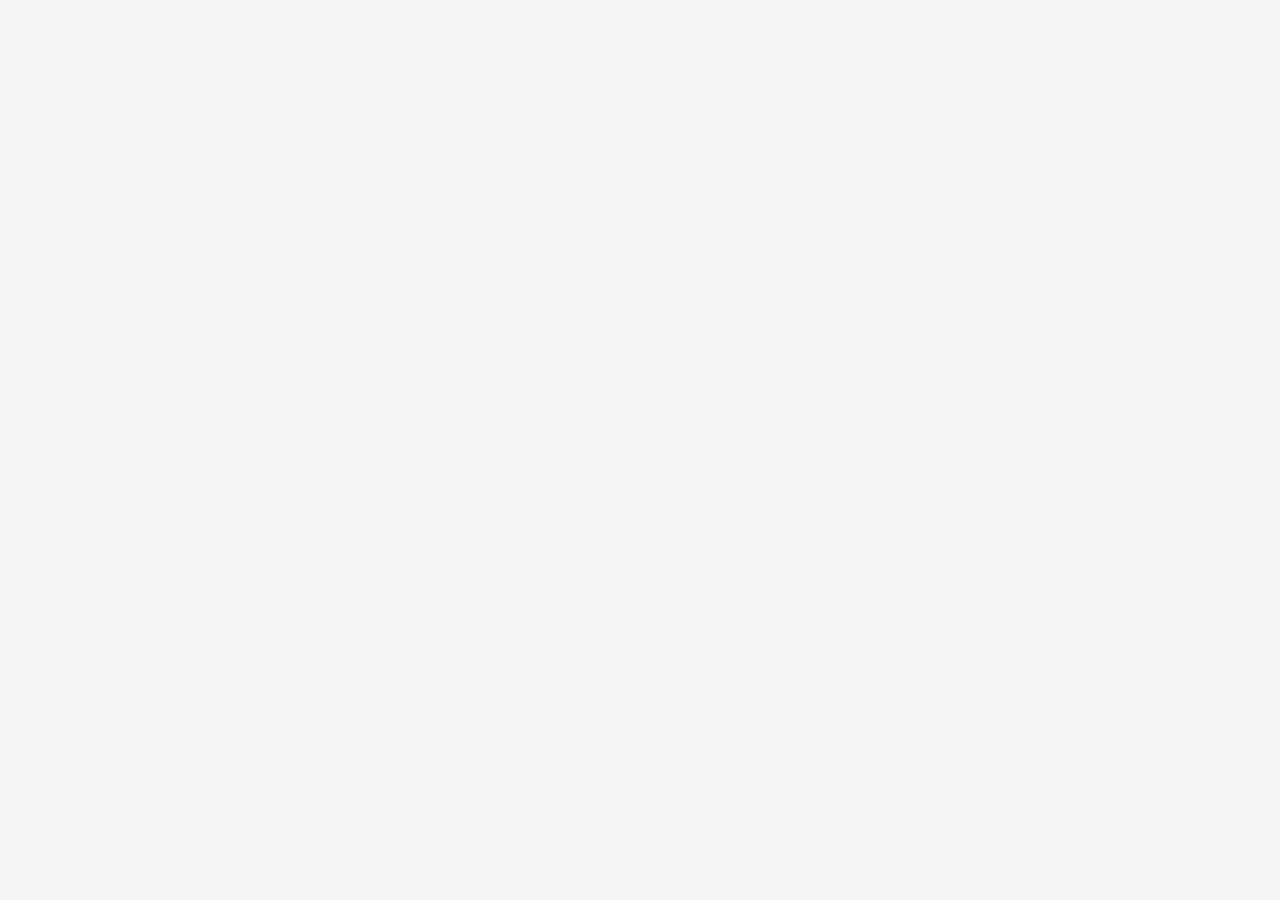
==== index.html @ 05384c88 "Ejercicio completo" ====
<!DOCTYPE html>
<html lang="en">
<head>
    <meta charset="utf-8">
    <meta name="viewport" content="width=device-width, initial-scale=1.0">
    <meta name="description" content="">
    <meta name="author" content="">
    <title>Home | Flat Theme</title>
    <link href="css/bootstrap.min.css" rel="stylesheet">
    <link href="css/font-awesome.min.css" rel="stylesheet">
    <link href="css/prettyPhoto.css" rel="stylesheet">
    <link href="css/animate.css" rel="stylesheet">
    <link href="css/main.css" rel="stylesheet">
    <!--[if lt IE 9]>
    <script src="js/html5shiv.js"></script>
    <script src="js/respond.min.js"></script>
    <![endif]-->       
    <link rel="shortcut icon" href="images/ico/favicon.ico">
    <link rel="apple-touch-icon-precomposed" sizes="144x144" href="images/ico/apple-touch-icon-144-precomposed.png">
    <link rel="apple-touch-icon-precomposed" sizes="114x114" href="images/ico/apple-touch-icon-114-precomposed.png">
    <link rel="apple-touch-icon-precomposed" sizes="72x72" href="images/ico/apple-touch-icon-72-precomposed.png">
    <link rel="apple-touch-icon-precomposed" href="images/ico/apple-touch-icon-57-precomposed.png">
</head>
<body>
    
    <script src="js/jquery.js"></script>
    <script src="js/bootstrap.min.js"></script>
    <script src="js/jquery.prettyPhoto.js"></script>
    <script src="js/main.js"></script>
</body>
</html>
---- css/prettyPhoto.css ----
div.pp_default .pp_top,div.pp_default .pp_top .pp_middle,div.pp_default .pp_top .pp_left,div.pp_default .pp_top .pp_right,div.pp_default .pp_bottom,div.pp_default .pp_bottom .pp_left,div.pp_default .pp_bottom .pp_middle,div.pp_default .pp_bottom .pp_right{height:13px}
div.pp_default .pp_top .pp_left{background:url(../images/prettyPhoto/default/sprite.png) -78px -93px no-repeat}
div.pp_default .pp_top .pp_middle{background:url(../images/prettyPhoto/default/sprite_x.png) top left repeat-x}
div.pp_default .pp_top .pp_right{background:url(../images/prettyPhoto/default/sprite.png) -112px -93px no-repeat}
div.pp_default .pp_content .ppt{color:#f8f8f8}
div.pp_default .pp_content_container .pp_left{background:url(../images/prettyPhoto/default/sprite_y.png) -7px 0 repeat-y;padding-left:13px}
div.pp_default .pp_content_container .pp_right{background:url(../images/prettyPhoto/default/sprite_y.png) top right repeat-y;padding-right:13px}
div.pp_default .pp_next:hover{background:url(../images/prettyPhoto/default/sprite_next.png) center right no-repeat;cursor:pointer}
div.pp_default .pp_previous:hover{background:url(../images/prettyPhoto/default/sprite_prev.png) center left no-repeat;cursor:pointer}
div.pp_default .pp_expand{background:url(../images/prettyPhoto/default/sprite.png) 0 -29px no-repeat;cursor:pointer;width:28px;height:28px}
div.pp_default .pp_expand:hover{background:url(../images/prettyPhoto/default/sprite.png) 0 -56px no-repeat;cursor:pointer}
div.pp_default .pp_contract{background:url(../images/prettyPhoto/default/sprite.png) 0 -84px no-repeat;cursor:pointer;width:28px;height:28px}
div.pp_default .pp_contract:hover{background:url(../images/prettyPhoto/default/sprite.png) 0 -113px no-repeat;cursor:pointer}
div.pp_default .pp_close{width:30px;height:30px;background:url(../images/prettyPhoto/default/sprite.png) 2px 1px no-repeat;cursor:pointer}
div.pp_default .pp_gallery ul li a{background:url(../images/prettyPhoto/default/default_thumb.png) center center #f8f8f8;border:1px solid #aaa}
div.pp_default .pp_social{margin-top:7px}
div.pp_default .pp_gallery a.pp_arrow_previous,div.pp_default .pp_gallery a.pp_arrow_next{position:static;left:auto}
div.pp_default .pp_nav .pp_play,div.pp_default .pp_nav .pp_pause{background:url(../images/prettyPhoto/default/sprite.png) -51px 1px no-repeat;height:30px;width:30px}
div.pp_default .pp_nav .pp_pause{background-position:-51px -29px}
div.pp_default a.pp_arrow_previous,div.pp_default a.pp_arrow_next{background:url(../images/prettyPhoto/default/sprite.png) -31px -3px no-repeat;height:20px;width:20px;margin:4px 0 0}
div.pp_default a.pp_arrow_next{left:52px;background-position:-82px -3px}
div.pp_default .pp_content_container .pp_details{margin-top:5px}
div.pp_default .pp_nav{clear:none;height:30px;width:110px;position:relative}
div.pp_default .pp_nav .currentTextHolder{font-family:Georgia;font-style:italic;color:#999;font-size:11px;left:75px;line-height:25px;position:absolute;top:2px;margin:0;padding:0 0 0 10px}
div.pp_default .pp_close:hover,div.pp_default .pp_nav .pp_play:hover,div.pp_default .pp_nav .pp_pause:hover,div.pp_default .pp_arrow_next:hover,div.pp_default .pp_arrow_previous:hover{opacity:0.7}
div.pp_default .pp_description{font-size:11px;font-weight:700;line-height:14px;margin:5px 50px 5px 0}
div.pp_default .pp_bottom .pp_left{background:url(../images/prettyPhoto/default/sprite.png) -78px -127px no-repeat}
div.pp_default .pp_bottom .pp_middle{background:url(../images/prettyPhoto/default/sprite_x.png) bottom left repeat-x}
div.pp_default .pp_bottom .pp_right{background:url(../images/prettyPhoto/default/sprite.png) -112px -127px no-repeat}
div.pp_default .pp_loaderIcon{background:url(../images/prettyPhoto/default/loader.gif) center center no-repeat}
div.light_rounded .pp_top .pp_left{background:url(../images/prettyPhoto/light_rounded/sprite.png) -88px -53px no-repeat}
div.light_rounded .pp_top .pp_right{background:url(../images/prettyPhoto/light_rounded/sprite.png) -110px -53px no-repeat}
div.light_rounded .pp_next:hover{background:url(../images/prettyPhoto/light_rounded/btnNext.png) center right no-repeat;cursor:pointer}
div.light_rounded .pp_previous:hover{background:url(../images/prettyPhoto/light_rounded/btnPrevious.png) center left no-repeat;cursor:pointer}
div.light_rounded .pp_expand{background:url(../images/prettyPhoto/light_rounded/sprite.png) -31px -26px no-repeat;cursor:pointer}
div.light_rounded .pp_expand:hover{background:url(../images/prettyPhoto/light_rounded/sprite.png) -31px -47px no-repeat;cursor:pointer}
div.light_rounded .pp_contract{background:url(../images/prettyPhoto/light_rounded/sprite.png) 0 -26px no-repeat;cursor:pointer}
div.light_rounded .pp_contract:hover{background:url(../images/prettyPhoto/light_rounded/sprite.png) 0 -47px no-repeat;cursor:pointer}
div.light_rounded .pp_close{width:75px;height:22px;background:url(../images/prettyPhoto/light_rounded/sprite.png) -1px -1px no-repeat;cursor:pointer}
div.light_rounded .pp_nav .pp_play{background:url(../images/prettyPhoto/light_rounded/sprite.png) -1px -100px no-repeat;height:15px;width:14px}
div.light_rounded .pp_nav .pp_pause{background:url(../images/prettyPhoto/light_rounded/sprite.png) -24px -100px no-repeat;height:15px;width:14px}
div.light_rounded .pp_arrow_previous{background:url(../images/prettyPhoto/light_rounded/sprite.png) 0 -71px no-repeat}
div.light_rounded .pp_arrow_next{background:url(../images/prettyPhoto/light_rounded/sprite.png) -22px -71px no-repeat}
div.light_rounded .pp_bottom .pp_left{background:url(../images/prettyPhoto/light_rounded/sprite.png) -88px -80px no-repeat}
div.light_rounded .pp_bottom .pp_right{background:url(../images/prettyPhoto/light_rounded/sprite.png) -110px -80px no-repeat}
div.dark_rounded .pp_top .pp_left{background:url(../images/prettyPhoto/dark_rounded/sprite.png) -88px -53px no-repeat}
div.dark_rounded .pp_top .pp_right{background:url(../images/prettyPhoto/dark_rounded/sprite.png) -110px -53px no-repeat}
div.dark_rounded .pp_content_container .pp_left{background:url(../images/prettyPhoto/dark_rounded/contentPattern.png) top left repeat-y}
div.dark_rounded .pp_content_container .pp_right{background:url(../images/prettyPhoto/dark_rounded/contentPattern.png) top right repeat-y}
div.dark_rounded .pp_next:hover{background:url(../images/prettyPhoto/dark_rounded/btnNext.png) center right no-repeat;cursor:pointer}
div.dark_rounded .pp_previous:hover{background:url(../images/prettyPhoto/dark_rounded/btnPrevious.png) center left no-repeat;cursor:pointer}
div.dark_rounded .pp_expand{background:url(../images/prettyPhoto/dark_rounded/sprite.png) -31px -26px no-repeat;cursor:pointer}
div.dark_rounded .pp_expand:hover{background:url(../images/prettyPhoto/dark_rounded/sprite.png) -31px -47px no-repeat;cursor:pointer}
div.dark_rounded .pp_contract{background:url(../images/prettyPhoto/dark_rounded/sprite.png) 0 -26px no-repeat;cursor:pointer}
div.dark_rounded .pp_contract:hover{background:url(../images/prettyPhoto/dark_rounded/sprite.png) 0 -47px no-repeat;cursor:pointer}
div.dark_rounded .pp_close{width:75px;height:22px;background:url(../images/prettyPhoto/dark_rounded/sprite.png) -1px -1px no-repeat;cursor:pointer}
div.dark_rounded .pp_description{margin-right:85px;color:#fff}
div.dark_rounded .pp_nav .pp_play{background:url(../images/prettyPhoto/dark_rounded/sprite.png) -1px -100px no-repeat;height:15px;width:14px}
div.dark_rounded .pp_nav .pp_pause{background:url(../images/prettyPhoto/dark_rounded/sprite.png) -24px -100px no-repeat;height:15px;width:14px}
div.dark_rounded .pp_arrow_previous{background:url(../images/prettyPhoto/dark_rounded/sprite.png) 0 -71px no-repeat}
div.dark_rounded .pp_arrow_next{background:url(../images/prettyPhoto/dark_rounded/sprite.png) -22px -71px no-repeat}
div.dark_rounded .pp_bottom .pp_left{background:url(../images/prettyPhoto/dark_rounded/sprite.png) -88px -80px no-repeat}
div.dark_rounded .pp_bottom .pp_right{background:url(../images/prettyPhoto/dark_rounded/sprite.png) -110px -80px no-repeat}
div.dark_rounded .pp_loaderIcon{background:url(../images/prettyPhoto/dark_rounded/loader.gif) center center no-repeat}
div.dark_square .pp_left,div.dark_square .pp_middle,div.dark_square .pp_right,div.dark_square .pp_content{background:#000}
div.dark_square .pp_description{color:#fff;margin:0 85px 0 0}
div.dark_square .pp_loaderIcon{background:url(../images/prettyPhoto/dark_square/loader.gif) center center no-repeat}
div.dark_square .pp_expand{background:url(../images/prettyPhoto/dark_square/sprite.png) -31px -26px no-repeat;cursor:pointer}
div.dark_square .pp_expand:hover{background:url(../images/prettyPhoto/dark_square/sprite.png) -31px -47px no-repeat;cursor:pointer}
div.dark_square .pp_contract{background:url(../images/prettyPhoto/dark_square/sprite.png) 0 -26px no-repeat;cursor:pointer}
div.dark_square .pp_contract:hover{background:url(../images/prettyPhoto/dark_square/sprite.png) 0 -47px no-repeat;cursor:pointer}
div.dark_square .pp_close{width:75px;height:22px;background:url(../images/prettyPhoto/dark_square/sprite.png) -1px -1px no-repeat;cursor:pointer}
div.dark_square .pp_nav{clear:none}
div.dark_square .pp_nav .pp_play{background:url(../images/prettyPhoto/dark_square/sprite.png) -1px -100px no-repeat;height:15px;width:14px}
div.dark_square .pp_nav .pp_pause{background:url(../images/prettyPhoto/dark_square/sprite.png) -24px -100px no-repeat;height:15px;width:14px}
div.dark_square .pp_arrow_previous{background:url(../images/prettyPhoto/dark_square/sprite.png) 0 -71px no-repeat}
div.dark_square .pp_arrow_next{background:url(../images/prettyPhoto/dark_square/sprite.png) -22px -71px no-repeat}
div.dark_square .pp_next:hover{background:url(../images/prettyPhoto/dark_square/btnNext.png) center right no-repeat;cursor:pointer}
div.dark_square .pp_previous:hover{background:url(../images/prettyPhoto/dark_square/btnPrevious.png) center left no-repeat;cursor:pointer}
div.light_square .pp_expand{background:url(../images/prettyPhoto/light_square/sprite.png) -31px -26px no-repeat;cursor:pointer}
div.light_square .pp_expand:hover{background:url(../images/prettyPhoto/light_square/sprite.png) -31px -47px no-repeat;cursor:pointer}
div.light_square .pp_contract{background:url(../images/prettyPhoto/light_square/sprite.png) 0 -26px no-repeat;cursor:pointer}
div.light_square .pp_contract:hover{background:url(../images/prettyPhoto/light_square/sprite.png) 0 -47px no-repeat;cursor:pointer}
div.light_square .pp_close{width:75px;height:22px;background:url(../images/prettyPhoto/light_square/sprite.png) -1px -1px no-repeat;cursor:pointer}
div.light_square .pp_nav .pp_play{background:url(../images/prettyPhoto/light_square/sprite.png) -1px -100px no-repeat;height:15px;width:14px}
div.light_square .pp_nav .pp_pause{background:url(../images/prettyPhoto/light_square/sprite.png) -24px -100px no-repeat;height:15px;width:14px}
div.light_square .pp_arrow_previous{background:url(../images/prettyPhoto/light_square/sprite.png) 0 -71px no-repeat}
div.light_square .pp_arrow_next{background:url(../images/prettyPhoto/light_square/sprite.png) -22px -71px no-repeat}
div.light_square .pp_next:hover{background:url(../images/prettyPhoto/light_square/btnNext.png) center right no-repeat;cursor:pointer}
div.light_square .pp_previous:hover{background:url(../images/prettyPhoto/light_square/btnPrevious.png) center left no-repeat;cursor:pointer}
div.facebook .pp_top .pp_left{background:url(../images/prettyPhoto/facebook/sprite.png) -88px -53px no-repeat}
div.facebook .pp_top .pp_middle{background:url(../images/prettyPhoto/facebook/contentPatternTop.png) top left repeat-x}
div.facebook .pp_top .pp_right{background:url(../images/prettyPhoto/facebook/sprite.png) -110px -53px no-repeat}
div.facebook .pp_content_container .pp_left{background:url(../images/prettyPhoto/facebook/contentPatternLeft.png) top left repeat-y}
div.facebook .pp_content_container .pp_right{background:url(../images/prettyPhoto/facebook/contentPatternRight.png) top right repeat-y}
div.facebook .pp_expand{background:url(../images/prettyPhoto/facebook/sprite.png) -31px -26px no-repeat;cursor:pointer}
div.facebook .pp_expand:hover{background:url(../images/prettyPhoto/facebook/sprite.png) -31px -47px no-repeat;cursor:pointer}
div.facebook .pp_contract{background:url(../images/prettyPhoto/facebook/sprite.png) 0 -26px no-repeat;cursor:pointer}
div.facebook .pp_contract:hover{background:url(../images/prettyPhoto/facebook/sprite.png) 0 -47px no-repeat;cursor:pointer}
div.facebook .pp_close{width:22px;height:22px;background:url(../images/prettyPhoto/facebook/sprite.png) -1px -1px no-repeat;cursor:pointer}
div.facebook .pp_description{margin:0 37px 0 0}
div.facebook .pp_loaderIcon{background:url(../images/prettyPhoto/facebook/loader.gif) center center no-repeat}
div.facebook .pp_arrow_previous{background:url(../images/prettyPhoto/facebook/sprite.png) 0 -71px no-repeat;height:22px;margin-top:0;width:22px}
div.facebook .pp_arrow_previous.disabled{background-position:0 -96px;cursor:default}
div.facebook .pp_arrow_next{background:url(../images/prettyPhoto/facebook/sprite.png) -32px -71px no-repeat;height:22px;margin-top:0;width:22px}
div.facebook .pp_arrow_next.disabled{background-position:-32px -96px;cursor:default}
div.facebook .pp_nav{margin-top:0}
div.facebook .pp_nav p{font-size:15px;padding:0 3px 0 4px}
div.facebook .pp_nav .pp_play{background:url(../images/prettyPhoto/facebook/sprite.png) -1px -123px no-repeat;height:22px;width:22px}
div.facebook .pp_nav .pp_pause{background:url(../images/prettyPhoto/facebook/sprite.png) -32px -123px no-repeat;height:22px;width:22px}
div.facebook .pp_next:hover{background:url(../images/prettyPhoto/facebook/btnNext.png) center right no-repeat;cursor:pointer}
div.facebook .pp_previous:hover{background:url(../images/prettyPhoto/facebook/btnPrevious.png) center left no-repeat;cursor:pointer}
div.facebook .pp_bottom .pp_left{background:url(../images/prettyPhoto/facebook/sprite.png) -88px -80px no-repeat}
div.facebook .pp_bottom .pp_middle{background:url(../images/prettyPhoto/facebook/contentPatternBottom.png) top left repeat-x}
div.facebook .pp_bottom .pp_right{background:url(../images/prettyPhoto/facebook/sprite.png) -110px -80px no-repeat}
div.pp_pic_holder a:focus{outline:none}
div.pp_overlay{background:#000;display:none;left:0;position:absolute;top:0;width:100%;z-index:9500}
div.pp_pic_holder{display:none;position:absolute;width:100px;z-index:10000}
.pp_content{height:40px;min-width:40px}
* html .pp_content{width:40px}
.pp_content_container{position:relative;text-align:left;width:100%}
.pp_content_container .pp_left{padding-left:20px}
.pp_content_container .pp_right{padding-right:20px}
.pp_content_container .pp_details{float:left;margin:10px 0 2px}
.pp_description{display:none;margin:0}
.pp_social{float:left;margin:0}
.pp_social .facebook{float:left;margin-left:5px;width:55px;overflow:hidden}
.pp_social .twitter{float:left}
.pp_nav{clear:right;float:left;margin:3px 10px 0 0}
.pp_nav p{float:left;white-space:nowrap;margin:2px 4px}
.pp_nav .pp_play,.pp_nav .pp_pause{float:left;margin-right:4px;text-indent:-10000px}
a.pp_arrow_previous,a.pp_arrow_next{display:block;float:left;height:15px;margin-top:3px;overflow:hidden;text-indent:-10000px;width:14px}
.pp_hoverContainer{position:absolute;top:0;width:100%;z-index:2000}
.pp_gallery{display:none;left:50%;margin-top:-50px;position:absolute;z-index:10000}
.pp_gallery div{float:left;overflow:hidden;position:relative}
.pp_gallery ul{float:left;height:35px;position:relative;white-space:nowrap;margin:0 0 0 5px;padding:0}
.pp_gallery ul a{border:1px rgba(0,0,0,0.5) solid;display:block;float:left;height:33px;overflow:hidden}
.pp_gallery ul a img{border:0}
.pp_gallery li{display:block;float:left;margin:0 5px 0 0;padding:0}
.pp_gallery li.default a{background:url(../images/prettyPhoto/facebook/default_thumbnail.gif) 0 0 no-repeat;display:block;height:33px;width:50px}
.pp_gallery .pp_arrow_previous,.pp_gallery .pp_arrow_next{margin-top:7px!important}
a.pp_next{background:url(../images/prettyPhoto/light_rounded/btnNext.png) 10000px 10000px no-repeat;display:block;float:right;height:100%;text-indent:-10000px;width:49%}
a.pp_previous{background:url(../images/prettyPhoto/light_rounded/btnNext.png) 10000px 10000px no-repeat;display:block;float:left;height:100%;text-indent:-10000px;width:49%}
a.pp_expand,a.pp_contract{cursor:pointer;display:none;height:20px;position:absolute;right:30px;text-indent:-10000px;top:10px;width:20px;z-index:20000}
a.pp_close{position:absolute;right:0;top:0;display:block;line-height:22px;text-indent:-10000px}
.pp_loaderIcon{display:block;height:24px;left:50%;position:absolute;top:50%;width:24px;margin:-12px 0 0 -12px}
#pp_full_res{line-height:1!important}
#pp_full_res .pp_inline{text-align:left}
#pp_full_res .pp_inline p{margin:0 0 15px}
div.ppt{color:#fff;display:none;font-size:17px;z-index:9999;margin:0 0 5px 15px}
div.pp_default .pp_content,div.light_rounded .pp_content{background-color:#fff}
div.pp_default #pp_full_res .pp_inline,div.light_rounded .pp_content .ppt,div.light_rounded #pp_full_res .pp_inline,div.light_square .pp_content .ppt,div.light_square #pp_full_res .pp_inline,div.facebook .pp_content .ppt,div.facebook #pp_full_res .pp_inline{color:#000}
div.pp_default .pp_gallery ul li a:hover,div.pp_default .pp_gallery ul li.selected a,.pp_gallery ul a:hover,.pp_gallery li.selected a{border-color:#fff}
div.pp_default .pp_details,div.light_rounded .pp_details,div.dark_rounded .pp_details,div.dark_square .pp_details,div.light_square .pp_details,div.facebook .pp_details{position:relative}
div.light_rounded .pp_top .pp_middle,div.light_rounded .pp_content_container .pp_left,div.light_rounded .pp_content_container .pp_right,div.light_rounded .pp_bottom .pp_middle,div.light_square .pp_left,div.light_square .pp_middle,div.light_square .pp_right,div.light_square .pp_content,div.facebook .pp_content{background:#fff}
div.light_rounded .pp_description,div.light_square .pp_description{margin-right:85px}
div.light_rounded .pp_gallery a.pp_arrow_previous,div.light_rounded .pp_gallery a.pp_arrow_next,div.dark_rounded .pp_gallery a.pp_arrow_previous,div.dark_rounded .pp_gallery a.pp_arrow_next,div.dark_square .pp_gallery a.pp_arrow_previous,div.dark_square .pp_gallery a.pp_arrow_next,div.light_square .pp_gallery a.pp_arrow_previous,div.light_square .pp_gallery a.pp_arrow_next{margin-top:12px!important}
div.light_rounded .pp_arrow_previous.disabled,div.dark_rounded .pp_arrow_previous.disabled,div.dark_square .pp_arrow_previous.disabled,div.light_square .pp_arrow_previous.disabled{background-position:0 -87px;cursor:default}
div.light_rounded .pp_arrow_next.disabled,div.dark_rounded .pp_arrow_next.disabled,div.dark_square .pp_arrow_next.disabled,div.light_square .pp_arrow_next.disabled{background-position:-22px -87px;cursor:default}
div.light_rounded .pp_loaderIcon,div.light_square .pp_loaderIcon{background:url(../images/prettyPhoto/light_rounded/loader.gif) center center no-repeat}
div.dark_rounded .pp_top .pp_middle,div.dark_rounded .pp_content,div.dark_rounded .pp_bottom .pp_middle{background:url(../images/prettyPhoto/dark_rounded/contentPattern.png) top left repeat}
div.dark_rounded .currentTextHolder,div.dark_square .currentTextHolder{color:#c4c4c4}
div.dark_rounded #pp_full_res .pp_inline,div.dark_square #pp_full_res .pp_inline{color:#fff}
.pp_top,.pp_bottom{height:20px;position:relative}
* html .pp_top,* html .pp_bottom{padding:0 20px}
.pp_top .pp_left,.pp_bottom .pp_left{height:20px;left:0;position:absolute;width:20px}
.pp_top .pp_middle,.pp_bottom .pp_middle{height:20px;left:20px;position:absolute;right:20px}
* html .pp_top .pp_middle,* html .pp_bottom .pp_middle{left:0;position:static}
.pp_top .pp_right,.pp_bottom .pp_right{height:20px;left:auto;position:absolute;right:0;top:0;width:20px}
.pp_fade,.pp_gallery li.default a img{display:none}
---- css/main.css ----
@import url(http://fonts.googleapis.com/css?family=Roboto:400,700,300);
.clearfix {
  *zoom: 1;
}
.clearfix:before,
.clearfix:after {
  display: table;
  content: "";
  line-height: 0;
}
.clearfix:after {
  clear: both;
}
.hide-text {
  font: 0/0 a;
  color: transparent;
  text-shadow: none;
  background-color: transparent;
  border: 0;
}
.input-block-level {
  display: block;
  width: 100%;
  min-height: 30px;
  -webkit-box-sizing: border-box;
  -moz-box-sizing: border-box;
  box-sizing: border-box;
}
body {
  padding-top: 80px;
  color: #34495e;
  background: #f5f5f5;
  font-family: sans-serif;
  font-weight: 300;
}
h1,
h2,
h3,
h4,
h5,
h6 {
  font-family: sans-serif;
  font-weight: 400;
}

a {
  color: #34495e;
  -webkit-transition: 300ms;
  -moz-transition: 300ms;
  -o-transition: 300ms;
  transition: 300ms;
}

hr {
  border-top: 1px solid #e5e5e5;
  border-bottom: 1px solid #fff;
}

.btn {
  font-weight: 400;
}
.btn-transparent {
  border: 3px solid #fff;
  background: transparent;
  color: #fff;
}
.btn-transparent:hover {
  border-color: rgba(255, 255, 255, 0.5);
}
a:hover,
a:focus {
  color: #d9534f;
  text-decoration: none;
  outline: none;
}
.dropdown-menu {
  margin-top: -1px;
  min-width: 180px;
}
body > section {
  padding: 50px 0;
}
.turquoise,
.green-sea,
.sun-flower,
.orange,
.emerald,
.nephrits,
.carrot,
.pumkin,
.peter-river,
.belize-hole,
.alizarin,
.pomegranate,
.amethyst,
.wisteria,
.clouds .silver,
.wet-asphalt,
.midnight-blue,
.concrete,
.asbestos {
  color: #fff;
}
.turquoise h1,
.green-sea h1,
.sun-flower h1,
.orange h1,
.emerald h1,
.nephrits h1,
.carrot h1,
.pumkin h1,
.peter-river h1,
.belize-hole h1,
.alizarin h1,
.pomegranate h1,
.amethyst h1,
.wisteria h1,
.clouds .silver h1,
.wet-asphalt h1,
.midnight-blue h1,
.concrete h1,
.asbestos h1,
.turquoise h2,
.green-sea h2,
.sun-flower h2,
.orange h2,
.emerald h2,
.nephrits h2,
.carrot h2,
.pumkin h2,
.peter-river h2,
.belize-hole h2,
.alizarin h2,
.pomegranate h2,
.amethyst h2,
.wisteria h2,
.clouds .silver h2,
.wet-asphalt h2,
.midnight-blue h2,
.concrete h2,
.asbestos h2,
.turquoise h3,
.green-sea h3,
.sun-flower h3,
.orange h3,
.emerald h3,
.nephrits h3,
.carrot h3,
.pumkin h3,
.peter-river h3,
.belize-hole h3,
.alizarin h3,
.pomegranate h3,
.amethyst h3,
.wisteria h3,
.clouds .silver h3,
.wet-asphalt h3,
.midnight-blue h3,
.concrete h3,
.asbestos h3,
.turquoise h4,
.green-sea h4,
.sun-flower h4,
.orange h4,
.emerald h4,
.nephrits h4,
.carrot h4,
.pumkin h4,
.peter-river h4,
.belize-hole h4,
.alizarin h4,
.pomegranate h4,
.amethyst h4,
.wisteria h4,
.clouds .silver h4,
.wet-asphalt h4,
.midnight-blue h4,
.concrete h4,
.asbestos h4,
.turquoise h5,
.green-sea h5,
.sun-flower h5,
.orange h5,
.emerald h5,
.nephrits h5,
.carrot h5,
.pumkin h5,
.peter-river h5,
.belize-hole h5,
.alizarin h5,
.pomegranate h5,
.amethyst h5,
.wisteria h5,
.clouds .silver h5,
.wet-asphalt h5,
.midnight-blue h5,
.concrete h5,
.asbestos h5,
.turquoise h6,
.green-sea h6,
.sun-flower h6,
.orange h6,
.emerald h6,
.nephrits h6,
.carrot h6,
.pumkin h6,
.peter-river h6,
.belize-hole h6,
.alizarin h6,
.pomegranate h6,
.amethyst h6,
.wisteria h6,
.clouds .silver h6,
.wet-asphalt h6,
.midnight-blue h6,
.concrete h6,
.asbestos h6 {
  color: #fff;
}
.turquoise small,
.green-sea small,
.sun-flower small,
.orange small,
.emerald small,
.nephrits small,
.carrot small,
.pumkin small,
.peter-river small,
.belize-hole small,
.alizarin small,
.pomegranate small,
.amethyst small,
.wisteria small,
.clouds .silver small,
.wet-asphalt small,
.midnight-blue small,
.concrete small,
.asbestos small {
  color: rgba(255, 255, 255, 0.8);
}
.turquoise {
  background-color: #1abc9c;
}
.green-sea {
  background-color: #16a085;
}
.sun-flower {
  background-color: #f1c40f;
}
.orange {
  background-color: #f39c12;
}
.emerald {
  background-color: #2ecc71;
}
.nephritis {
  background-color: #27ae60;
}
.carrot {
  background-color: #e67e22;
}
.pumkin {
  background-color: #d35400;
}
.peter-river {
  background-color: #3498db;
}
.belize-hole {
  background-color: #2980b9;
}
.alizarin {
  background-color: #e74c3c;
}
.pomegranate {
  background-color: #c0392b;
}
.amethyst {
  background-color: #9b59b6;
}
.wisteria {
  background-color: #8e44ad;
}
.clouds {
  background-color: #ecf0f1;
}
.silver {
  background-color: #bdc3c7;
}
.wet-asphalt {
  background-color: #34495e;
}
.wet-asphalt a:not(.btn) {
  color: #bdc3c7;
}
.wet-asphalt a:not(.btn):hover {
  color: #d9534f;
}
.midnight-blue {
  background-color: #2c3e50;
}
.concrete {
  background-color: #95a5a6;
}
.asbestos {
  background-color: #7f8c8d;
}
.embed-container {
  position: relative;
  padding-bottom: 56.25%;
  /* 16/9 ratio */

  padding-top: 30px;
  /* IE6 workaround*/

  height: 0;
  overflow: hidden;
}
.embed-container iframe,
.embed-container object,
.embed-container embed {
  position: absolute;
  top: 0;
  left: 0;
  width: 100%;
  height: 100%;
}
#main-slider {
  position: relative;
}
#main-slider .carousel h2 {
  font-size: 36px;
}
#main-slider .carousel .btn {
  border: 3px solid rgba(255, 255, 255, 0.5);
  color: #fff;
  border-radius: 0;
  margin-top: 5px;
}
#main-slider .carousel .btn:hover {
  background-color: rgba(255, 255, 255, 0.3);
}
#main-slider .carousel .boxed {
  padding: 10px 15px;
  background-color: rgba(0, 0, 0, 0.8);
  display: inline-block;
}
#main-slider .carousel .item {
  background-position: 50%;
  background-repeat: no-repeat;
  background-size: cover;
  left: 0 !important;
  opacity: 0;
  top: 0;
  position: absolute;
  width: 100%;
  display: block !important;
  height: 600px;
  -webkit-transition: opacity ease-in-out 500ms;
  -moz-transition: opacity ease-in-out 500ms;
  -o-transition: opacity ease-in-out 500ms;
  transition: opacity ease-in-out 500ms;
}
#main-slider .carousel .item:first-child {
  top: auto;
  position: relative;
}
#main-slider .carousel .item.active {
  opacity: 1;
  -webkit-transition: opacity ease-in-out 500ms;
  -moz-transition: opacity ease-in-out 500ms;
  -o-transition: opacity ease-in-out 500ms;
  transition: opacity ease-in-out 500ms;
  z-index: 1;
}
#main-slider .prev,
#main-slider .next {
  position: absolute;
  top: 50%;
  background-color: rgba(0, 0, 0, 0.3);
  color: #fff;
  display: inline-block;
  margin-top: -25px;
  font-size: 24px;
  height: 50px;
  width: 50px;
  line-height: 50px;
  text-align: center;
  border-radius: 4px;
  z-index: 5;
}
#main-slider .prev:hover,
#main-slider .next:hover {
  background-color: rgba(0, 0, 0, 0.5);
  border-radius: 10px;
}
#main-slider .prev {
  left: 10px;
}
#main-slider .next {
  right: 10px;
}
#main-slider .active .animation.animated-item-1 {
  -webkit-animation: fadeInUp 300ms linear 300ms both;
  -moz-animation: fadeInUp 300ms linear 300ms both;
  -o-animation: fadeInUp 300ms linear 300ms both;
  -ms-animation: fadeInUp 300ms linear 300ms both;
  animation: fadeInUp 300ms linear 300ms both;
}
#main-slider .active .animation.animated-item-2 {
  -webkit-animation: fadeInUp 300ms linear 600ms both;
  -moz-animation: fadeInUp 300ms linear 600ms both;
  -o-animation: fadeInUp 300ms linear 600ms both;
  -ms-animation: fadeInUp 300ms linear 600ms both;
  animation: fadeInUp 300ms linear 600ms both;
}
#main-slider .active .animation.animated-item-3 {
  -webkit-animation: fadeInUp 300ms linear 900ms both;
  -moz-animation: fadeInUp 300ms linear 900ms both;
  -o-animation: fadeInUp 300ms linear 900ms both;
  -ms-animation: fadeInUp 300ms linear 900ms both;
  animation: fadeInUp 300ms linear 900ms both;
}
#main-slider .active .animation.animated-item-4 {
  -webkit-animation: fadeInUp 300ms linear 1200ms both;
  -moz-animation: fadeInUp 300ms linear 1200ms both;
  -o-animation: fadeInUp 300ms linear 1200ms both;
  -ms-animation: fadeInUp 300ms linear 1200ms both;
  animation: fadeInUp 300ms linear 1200ms both;
}
#services .media:hover .icon-md {
  border-radius: 10px;
  background-color: rgba(0, 0, 0, 0.8);
}
#recent-works {
  padding: 90px 0;
}
#recent-works .item-inner {
  position: relative;
  margin: 0;
}
.portfolio-items,
.portfolio-filter {
  list-style: none;
  padding: 0;
  margin: 0 -20px 20px 0;
}
.portfolio-filter > li {
  display: inline-block;
}
.portfolio-items > li {
  float: left;
  padding: 0;
  -webkit-box-sizing: border-box;
  -moz-box-sizing: border-box;
  box-sizing: border-box;
}
.portfolio-items.col-2 > li {
  width: 50%;
}
.portfolio-items.col-3 > li {
  width: 33%;
}
.portfolio-items.col-4 > li {
  width: 25%;
}
.portfolio-items.col-5 > li {
  width: 20%;
}
.portfolio-items.col-6 > li {
  width: 16%;
}
.portfolio-item {
  padding: 0;
  margin: 0;
}
.portfolio-item .item-inner {
  background: #fff;
  border: 1px solid #eee;
  padding: 10px 10px 0;
  margin: 0 20px 20px 0;
  position: relative;
}
.portfolio-item img {
  width: 100%;
}
.portfolio-item h5 {
  background: #fff;
  margin: 0;
  padding: 10px 0;
  font-weight: 700;
  font-size: 14px;
  color: #2c3e50;
  white-space: nowrap;
  text-overflow: ellipsis;
  overflow: hidden;
}
.portfolio-item .overlay {
  position: absolute;
  top: 0;
  left: 0;
  width: 100%;
  height: 100%;
  opacity: 0;
  background: rgba(255, 255, 255, 0.9);
  text-align: center;
  vertical-align: middle;
  -webkit-transition: opacity 300ms;
  -moz-transition: opacity 300ms;
  -o-transition: opacity 300ms;
  transition: opacity 300ms;
}
.portfolio-item .overlay .preview {
  position: relative;
  top: 50%;
  display: inline-block;
  margin-top: -20px;
}
.portfolio-item:hover .overlay {
  opacity: 1;
}

.isotope-item {
  z-index: 2;
}
.isotope-hidden.isotope-item {
  pointer-events: none;
  z-index: 1;
}
.isotope,
.isotope .isotope-item {
  -webkit-transition-duration: 0.8s;
  -moz-transition-duration: 0.8s;
  -ms-transition-duration: 0.8s;
  -o-transition-duration: 0.8s;
  transition-duration: 0.8s;
}
.isotope {
  -webkit-transition-property: height, width;
  -moz-transition-property: height, width;
  -ms-transition-property: height, width;
  -o-transition-property: height, width;
  transition-property: height, width;
}
.isotope .isotope-item {
  -webkit-transition-property: -webkit-transform, opacity;
  -moz-transition-property: -moz-transform, opacity;
  -ms-transition-property: -ms-transform, opacity;
  -o-transition-property: -o-transform, opacity;
  transition-property: transform, opacity;
}

.isotope.no-transition,
.isotope.no-transition .isotope-item,
.isotope .isotope-item.no-transition {
  -webkit-transition-duration: 0s;
  -moz-transition-duration: 0s;
  -ms-transition-duration: 0s;
  -o-transition-duration: 0s;
  transition-duration: 0s;
}

.isotope.infinite-scrolling {
  -webkit-transition: none;
  -moz-transition: none;
  -ms-transition: none;
  -o-transition: none;
  transition: none;
}
#pricing-table .plan {
  border-radius: 4px;
  list-style: none;
  margin: 0 0 20px;
  background: #3498db;
  text-align: center;
  padding: 30px 0;
}
#pricing-table .plan li {
  padding: 5px 0;
  color: #fff;
  -webkit-transition: 300ms;
  -moz-transition: 300ms;
  -o-transition: 300ms;
  transition: 300ms;
}
#pricing-table .plan li.plan-name {
  font-size: 24px;
  line-height: 24px;
  color: #fff;
}
#pricing-table .plan li.plan-name h3 {
  margin: 0;
}
#pricing-table .plan li.plan-price {
  margin-bottom: 10px;
}
#pricing-table .plan li.plan-price > div {
  display: inline-block;
  background-color: rgba(0, 0, 0, 0.2);
  padding: 10px;
  font-size: 24px;
  border-radius: 100%;
  width: 70px;
  height: 70px;
}
#pricing-table .plan li.plan-price > div sup {
  font-size: 10px;
  line-height: 10px;
}
#pricing-table .plan li.plan-price > div > small {
  display: block;
  font-size: 11px;
}
#pricing-table .plan li.plan-action {
  margin-top: 10px;
  border-top: 0;
}
#pricing-table .plan.featured {
  background-color: #2c3e50;
}
#title h1 {
  margin: 0;
  font-size: 36px;
  font-weight: 300;
}
.center {
  text-align: center;
}
#meet-the-team .designation {
  margin-top: 5px;
  display: block;
  font-size: 13px;
}
.img-thumbnail {
  border: 0;
}
.progress,
.progress .bar {
  background: #fff;
  -webkit-box-shadow: none;
  -moz-box-shadow: none;
  box-shadow: none;
  height: 30px;
  line-height: 30px;
}
.well {
  -webkit-box-shadow: none;
  -moz-box-shadow: none;
  box-shadow: none;
  border: 0;
}
ul.breadcrumb {
  margin: 20px 0 0;
  background: transparent;
}
ul.breadcrumb > li {
  text-shadow: none;
}
ul.breadcrumb > li > a,
ul.breadcrumb > li .divider {
  color: #fff;
}
ul.breadcrumb > li.active {
  color: rgba(255, 255, 255, 0.7);
}
ul.tag-cloud {
  list-style: none;
  padding: 0;
  margin: 0;
}
ul.tag-cloud li {
  display: inline-block;
  margin: 0 0 2px 0;
}
.btn-social {
  border: 0;
  color: #fff;
  border-radius: 100%;
  display: inline-block;
  width: 36px;
  height: 36px;
  line-height: 36px;
  text-align: center;
  padding: 0;
}

.navbar-inverse {
  border: none;
}
.navbar-inverse .navbar-brand {
  font-family: 'Bubbler One', sans-serif;
  font-size: 36px;
  line-height: 50px;
  color: #fff;
}
.navbar-inverse .navbar-nav {
  margin-top: 20px;
}
.navbar-inverse .navbar-nav > li > a {
  padding-top: 7px;
  padding-bottom: 7px;
  border-radius: 4px;
  color: #bdc3c7;
}
.navbar-inverse .navbar-nav > .active > a,
.navbar-inverse .navbar-nav > .active > a:hover,
.navbar-inverse .navbar-nav > .active > a:focus,
.navbar-inverse .navbar-nav > .open > a,
.navbar-inverse .navbar-nav > .open > a:hover,
.navbar-inverse .navbar-nav > .open > a:focus {
  background-color: #2c3e50;
}
.navbar-inverse .navbar-nav .dropdown-menu {
  background-color: #2c3e50;
  -webkit-box-shadow: none;
  -moz-box-shadow: none;
  box-shadow: none;
  border: 0;
  padding: 0;
  margin-top: -3px;
}
.navbar-inverse .navbar-nav .dropdown-menu > li > a {
  padding: 8px 15px;
  color: #bdc3c7;
}
.navbar-inverse .navbar-nav .dropdown-menu > li:hover > a,
.navbar-inverse .navbar-nav .dropdown-menu > li:focus > a,
.navbar-inverse .navbar-nav .dropdown-menu > li.active > a {
  background-color: rgba(0, 0, 0, 0.3);
}
.navbar-inverse .navbar-nav .dropdown-menu > li:last-child > a {
  border-radius: 0 0 3px 3px;
}
.navbar-inverse .navbar-nav .dropdown-menu > li.divider {
  background-color: rgba(0, 0, 0, 0.1);
}
.navbar-inverse .navbar-collapse,
.navbar-inverse .navbar-form {
  border-top: 0;
}



.no-margin {
  margin: 0;
  padding: 0;
}
.registration-form {
  border: 0;
  background-color: #fff;
  padding: 20px;
  display: inline-block;
}


.row > div {
  margin-bottom: 10px;
}
ul.unstyled {
  list-style: none;
  padding: 0;
  margin: 0;
}
/*Unordered Lists*/
ul.arrow,
ul.arrow-double,
ul.tick,
ul.cross,
ul.star,
ul.rss {
  list-style: none;
  padding: 0;
  margin: 0;
}
ul.arrow li::before,
ul.arrow-double li::before,
ul.tick li::before,
ul.cross li::before,
ul.star li::before,
ul.rss li::before,
ul.arrow li::after,
ul.arrow-double li::after,
ul.tick li::after,
ul.cross li::after,
ul.star li::after,
ul.rss li::after {
  font-family: FontAwesome;
  font-size: 11px;
}
ul.arrow li::before,
ul.arrow-double li::before,
ul.tick li::before,
ul.cross li::before,
ul.star li::before,
ul.rss li::before {
  margin-right: 5px;
}
ul.arrow li::before {
  content: "\f105";
}
ul.arrow-double li::before {
  content: "\f101";
}
ul.tick li::before {
  content: "\f00c";
}
ul.cross li::before {
  content: "\f00d";
}
ul.star li::before {
  content: "\f006";
}
ul.rss li::before {
  content: "\f09e";
}
#footer {
  padding-top: 30px;
  padding-bottom: 30px;
  color: #bdc3c7;
}
#footer a {
  color: #bdc3c7;
}
#footer a:hover {
  color: #d9534f;
}
#footer ul {
  list-style: none;
  padding: 0;
  margin: 0;
}
#footer ul > li {
  display: inline-block;
  margin-left: 15px;
}
ul.social {
  list-style: none;
  margin: 10px 0 0;
  padding: 0;
  display: inline-block;
}
ul.social > li {
  display: inline-block;
  margin: 0 5px;
}
ul.social > li > a {
  font-size: 24px;
  color: #666;
}
ul.social > li > a:hover {
  color: #999;
}
.box-border {
  padding: 15px;
}
.accordion-group {
  background-color: #fff;
  border-top: 1px solid #f0f0f0;
}
.accordion-heading .accordion-toggle {
  color: #666;
  font-weight: 700;
}
.accordion-inner {
  border-top: 0;
}

ul.pagination > li > a {
  border: 0;
}
ul.pagination > li.active > a,
ul.pagination > li:hover > a {
  background-color: #34495e;
  color: #fff;
}
textarea#message {
  padding: 10px 15px;
  height: 219px;
}
.widget {
  margin-bottom: 30px;
}
ul.gallery {
  list-style: none;
  padding: 0;
  margin: 0;
}
ul.gallery li {
  display: block;
  width: 60px;
  padding: 0;
  margin: 0 4px 4px 0;
  float: left;
}
ul.faq {
  list-style: none;
  margin: 0;
}
ul.faq li {
  margin-top: 30px;
}
ul.faq li:first-child {
  margin-top: 0;
}
ul.faq li span.number {
  display: block;
  float: left;
  width: 50px;
  height: 50px;
  line-height: 50px;
  text-align: center;
  background: #34495e;
  color: #fff;
  font-size: 24px;
}
ul.faq li > div {
  margin-left: 70px;
}
ul.faq li > div h3 {
  margin-top: 0;
}
#error {
  text-align: center;
  margin-top: 150px;
  margin-bottom: 150px;
}
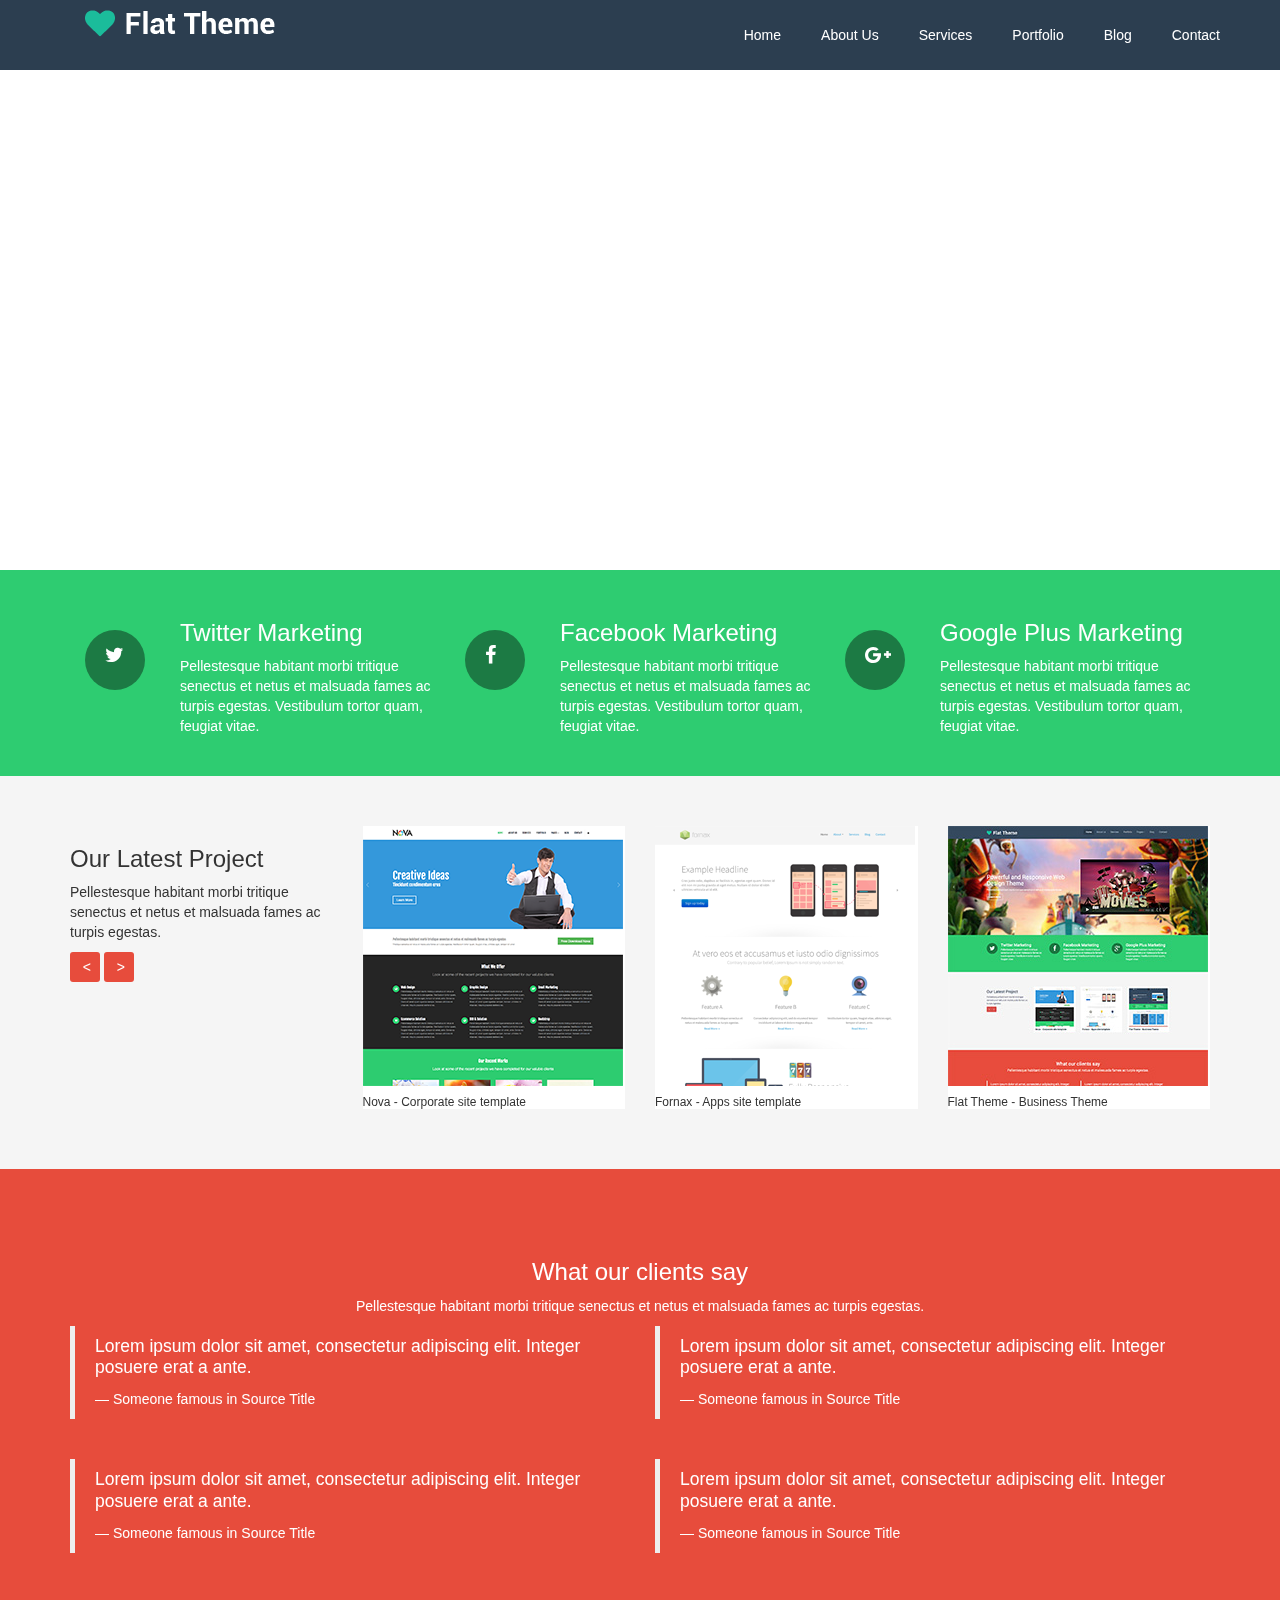
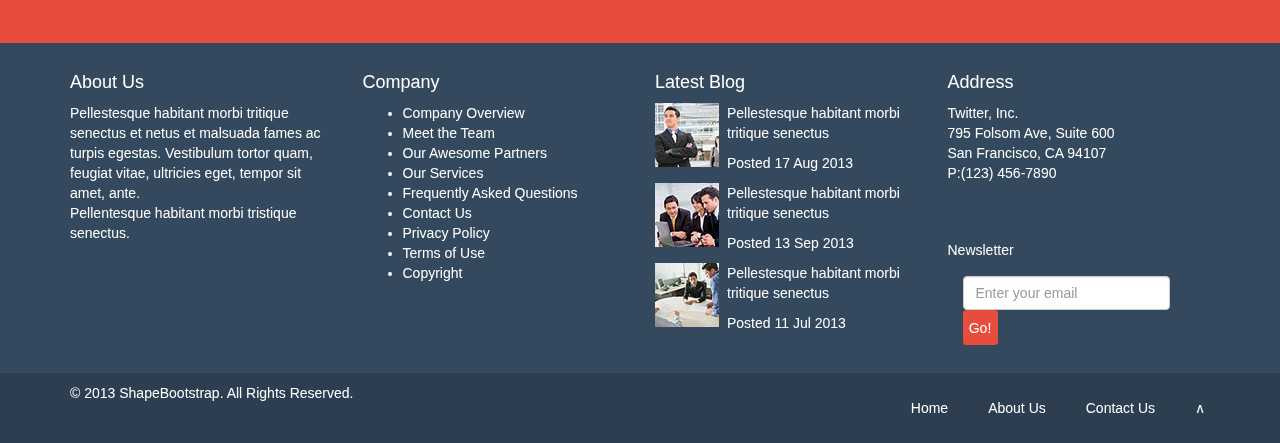
==== commit 9a522e8f: "añadidas las primeras paginas" ====
--- a/index.html
+++ b/index.html
@@ -1,16 +1,17 @@
 <!DOCTYPE html>
 <html lang="en">
-<head>
+  <head>
     <meta charset="utf-8">
     <meta name="viewport" content="width=device-width, initial-scale=1.0">
     <meta name="description" content="">
     <meta name="author" content="">
     <title>Home | Flat Theme</title>
     <link href="css/bootstrap.min.css" rel="stylesheet">
-    <link href="css/font-awesome.min.css" rel="stylesheet">
-    <link href="css/prettyPhoto.css" rel="stylesheet">
+    <link rel="stylesheet" href="https://maxcdn.bootstrapcdn.com/font-awesome/4.6.1/css/font-awesome.min.css">
     <link href="css/animate.css" rel="stylesheet">
-    <link href="css/main.css" rel="stylesheet">
+    <link rel="stylesheet" type="text/css" href="css/bootstrap.css">
+    <link rel="stylesheet" type="text/css" href="css/utilities.css">
+    <link href="css/main2.css" rel="stylesheet">
     <!--[if lt IE 9]>
     <script src="js/html5shiv.js"></script>
     <script src="js/respond.min.js"></script>
@@ -20,12 +21,203 @@
     <link rel="apple-touch-icon-precomposed" sizes="114x114" href="images/ico/apple-touch-icon-114-precomposed.png">
     <link rel="apple-touch-icon-precomposed" sizes="72x72" href="images/ico/apple-touch-icon-72-precomposed.png">
     <link rel="apple-touch-icon-precomposed" href="images/ico/apple-touch-icon-57-precomposed.png">
-</head>
-<body>
-    
+  </head>
+  <body>
+    <!-- Inserte código aqui -->
+    <header class="head-foot">
+        <div class="container">
+            <div class="row">
+                <div class="col-md-4">
+                    <a name="arriba"></a>
+                    <img src="images/logo.png">
+                </div>
+                <div class="col-md-8">
+                    <nav>
+                        <ul class="nav navbar-nav navbar-right list-inline">
+                            <li><a href="index.html" class="txt-wt">Home</a></li>
+                            <li><a href="about-us.html" class="txt-wt">About Us</a></li>
+                            <li><a href="services.html" class="txt-wt">Services</a></li>
+                            <li><a href="portfolio.html" class="txt-wt">Portfolio</a></li>
+                            <li><a href="blog.html" class="txt-wt">Blog</a></li>
+                            <li><a href="contact-us.html" class="txt-wt">Contact</a></li>
+                        </ul>
+                    </nav>
+                </div>
+            </div>
+        </div>
+    </header>
+    <section>
+        <div class="container-fluid">
+            <div class="row">
+                <div class="col-md-12 bg-tiger">
+                    <h1 class="txt-wt">Powerful and Responsive Web Design</h1>
+                    <p class="txt-wt">Pellentesque habitaant morbi tristique senectus et netus et malesuada fames ac turpis egestas.</p>
+                </div>
+                <div class="col-md-12 mark-soc">
+                    <div class="col-md-1">
+                        <div class="mark-cr">
+                                <i class="fa fa-twitter txt-wt" aria-hidden="true"></i>
+                        </div>
+                    </div>
+                    <div class="col-md-3">
+                            <h3 class="txt-wt">Twitter Marketing</h3>
+                            <p class="txt-wt">Pellestesque habitant morbi tritique senectus et netus et malsuada fames ac turpis egestas. Vestibulum tortor quam, feugiat vitae.</p>
+                    </div>
+                    <div class="col-md-1">
+                        <div class="mark-cr">
+                            <i class="fa fa-facebook txt-wt" aria-hidden="true"></i>
+                        </div>
+                    </div>
+                    <div class="col-md-3">
+                             <h3 class="txt-wt">Facebook Marketing</h3>
+                             <p class="txt-wt">Pellestesque habitant morbi tritique senectus et netus et malsuada fames ac turpis egestas. Vestibulum tortor quam, feugiat vitae.</p>
+                    </div>
+                    <div class="col-md-1">
+                        <div class="mark-cr">
+                            <i class="fa fa-google-plus txt-wt" aria-hidden="true"></i>
+                        </div>
+                    </div>
+                    <div class="col-md-3">
+                             <h3 class="txt-wt" class="txt-wt">Google Plus Marketing</h3>
+                             <p class="txt-wt">Pellestesque habitant morbi tritique senectus et netus et malsuada fames ac turpis egestas. Vestibulum tortor quam, feugiat vitae.</p>
+                    </div>
+                </div>
+            </div>
+        </div>
+    </section>
+    <section>
+        <div class="container-fluid our-lat">
+            <div class="row">
+                <div class="col-md-3">
+                    <h3>Our Latest Project</h3>
+                    <p>Pellestesque habitant morbi tritique senectus et netus et malsuada fames ac turpis egestas.</p>
+                                    <input type="button" value=" &lt;" onclick="javascript:window.history.go(-1);">
+                                    <input type="button" value=" &gt;" onclick="javascript:window.history.go(1);">
+                </div>
+                <div class="col-md-3">
+                    <div class="bg-wt">
+                        <img src="images/portfolio/recent/item1.png">
+                        <h6>Nova - Corporate site template</h6>
+                    </div>
+                </div>
+                <div class="col-md-3">
+                    <div class="bg-wt">
+                        <img src="images/portfolio/recent/item3.png">
+                        <h6>Fornax - Apps site template</h6>
+                    </div>
+                </div>
+                <div class="col-md-3">
+                    <div class="bg-wt">
+                        <img src="images/portfolio/recent/item2.png">
+                        <h6>Flat Theme - Business Theme</h6>
+                    </div>
+                </div>
+            </div>
+        </div>
+        <div class="container-fluid what-say">
+            <div class="row">
+                <div class="col-md-12">
+                    <h3 class="text-center txt-wt">What our clients say</h3>
+                    <p class="txt-wt text-center">Pellestesque habitant morbi tritique senectus et netus et malsuada fames ac turpis egestas.</p>
+                </div>
+                <br>
+                <div class="col-md-6">
+                    <blockquote>
+                        <p class="txt-wt">Lorem ipsum dolor sit amet, consectetur adipiscing elit. Integer posuere erat a ante.</p>
+                        <small class="txt-wt">Someone famous in Source Title</small>
+                    </blockquote>
+                    <br>
+                    <blockquote>
+                        <p class="txt-wt">Lorem ipsum dolor sit amet, consectetur adipiscing elit. Integer posuere erat a ante.</p>
+                        <small class="txt-wt">Someone famous in Source Title</small>
+                    </blockquote>
+                </div>
+                <div class="col-md-6">
+                    <blockquote>
+                        <p class="txt-wt">Lorem ipsum dolor sit amet, consectetur adipiscing elit. Integer posuere erat a ante.</p>
+                        <small class="txt-wt">Someone famous in Source Title</small>
+                    </blockquote>
+                    <br>
+                    <blockquote>
+                        <p class="txt-wt">Lorem ipsum dolor sit amet, consectetur adipiscing elit. Integer posuere erat a ante.</p>
+                        <small class="txt-wt">Someone famous in Source Title</small>
+                    </blockquote>
+                </div>
+            </div>
+        </div>
+    </section>
+    <footer>
+        <div class="container-fluid bg-gray">
+            <div class="row">
+                <div class="col-md-3">
+                    <h4 class="txt-wt">About Us</h4>
+                    <p class="txt-wt">Pellestesque habitant morbi tritique senectus et netus et malsuada fames ac turpis egestas. Vestibulum tortor quam, feugiat vitae, ultricies eget, tempor sit amet, ante.
+                    <br>
+                        Pellentesque habitant morbi tristique senectus.</p>
+                </div>
+                <div class="col-md-3">
+                    <h4 class="txt-wt">Company</h4>
+                    <ul>
+                        <li class="txt-wt">Company Overview</li>
+                        <li class="txt-wt">Meet the Team</li>
+                        <li class="txt-wt">Our Awesome Partners</li>
+                        <li class="txt-wt">Our Services</li>
+                        <li class="txt-wt">Frequently Asked Questions</li>
+                        <li class="txt-wt">Contact Us</li>
+                        <li class="txt-wt">Privacy Policy</li>
+                        <li class="txt-wt">Terms of Use</li>
+                        <li class="txt-wt">Copyright</li>
+                    </ul>
+                </div>
+                <div class="col-md-3">
+                    <h4 class="txt-wt">Latest Blog</h4>
+                    <img src="images/blog/thumb1.jpg" class="pull-left">
+                    <p class="txt-wt">Pellestesque habitant morbi tritique senectus</p>
+                    <p class="txt-wt">Posted 17 Aug 2013</p>
+                    <img src="images/blog/thumb2.jpg" class="pull-left">
+                    <p class="txt-wt">Pellestesque habitant morbi tritique senectus</p>
+                    <p class="txt-wt">Posted 13 Sep 2013</p>
+                    <img src="images/blog/thumb3.jpg" class="pull-left">
+                    <p class="txt-wt">Pellestesque habitant morbi tritique senectus</p>
+                    <p class="txt-wt">Posted 11 Jul 2013</p>
+                </div>
+                <div class="col-md-3">
+                    <h4 class="txt-wt">Address</h4>
+                    <p class="txt-wt">Twitter, Inc.<br>
+                        795 Folsom Ave, Suite 600<br>
+                        San Francisco, CA 94107<br>
+                        P:(123) 456-7890</p><br>
+                        <br>
+                    <h5 class="txt-wt">Newsletter</h5>
+                    <form class="navbar-form navbar-left" role="search">
+                        <div class="form-group">
+                            <input type="text" class="form-control" placeholder="Enter your email">
+                        </div>
+                        <button type="submit" class="button">Go!</button>
+                    </form>
+                </div>
+            </div>
+        </div>
+        <div class="container-fluid head-foot">
+            <div class="row">
+                <div class="col-md-6">
+                    <p class="txt-wt">&copy; 2013 ShapeBootstrap. All Rights Reserved.</p>
+                </div>
+                <div class="col-md-6">
+                    <nav>
+                        <ul class="nav navbar-nav navbar-right list-inline">
+                            <li><a href="index.html" class="txt-wt">Home</a></li>
+                            <LI><a href="about-us.html" class="txt-wt">About Us</a></LI>
+                            <li><a href="contact-us-html" class="txt-wt">Contact Us</a></li>
+                            <li><a href="#arriba" class="txt-wt">&and;</a></li>
+                        </ul>
+                    </nav>
+                </div>
+            </div>
+        </div>
+    </footer>
     <script src="js/jquery.js"></script>
     <script src="js/bootstrap.min.js"></script>
-    <script src="js/jquery.prettyPhoto.js"></script>
     <script src="js/main.js"></script>
-</body>
+  </body>
 </html>--- a/css/main2.css
+++ b/css/main2.css
@@ -0,0 +1,149 @@
+@import url(http://fonts.googleapis.com/css?family=Roboto:400,700,300);
+
+.clearfix {
+  *zoom: 1;
+}
+
+.clearfix:before,
+.clearfix:after {
+  display: table;
+  content: "";
+  line-height: 0;
+}
+.clearfix:after {
+  clear: both;
+}
+
+.head-foot {
+	background-color: #2C3E50;
+	padding: 10px 70px
+}
+
+.mark-soc {
+	background-color: #2ECC71;
+	padding: 30px 70px
+}
+
+.mark-cr {
+	border-radius: 50%;
+	background-color: #1C7A44;
+	width: 60px;
+	height: 60px;
+	margin-top: 30px;
+}
+
+.mark-cr .fa {
+	font-size: 20px;
+	margin-left: 20px;
+	margin-top: 15px;
+}
+
+.our-lat {
+	background-color: #F5F5F5;
+	padding: 50px 70px;
+}
+
+.our-lat input {
+	background-color: #E74C3C;
+	border: none;
+	border-radius: 10%;
+	width: 30px;
+	height: 30px;
+	color: white
+}
+
+.what-say {
+	background-color: #E74C3C;
+	padding:70px;
+}
+
+.bg-gray {
+	background-color: #34495E;
+	padding: 20px 70px;
+}
+
+.button {
+	background-color: #E74C3C;
+	border: none;
+	border-radius: 10%;
+	width: 35px;
+	height: 35px;
+	color: white
+}
+
+.bg-gray img {
+	margin-right: 8px
+}
+
+.port img {
+	width: 380px;
+    height: 200px;
+    padding: 10px 25px;
+}
+
+.port p {
+	    margin-left: 25px;
+}
+
+.serv-cr {
+	border-radius: 50%;
+	background-color: #939393;
+	width: 60px;
+	height: 60px;
+	margin-top: 30px;
+}
+
+.serv-cr .fa {	
+	font-size: 30px;
+	margin-left: 15px;
+	margin-top: 15px;
+	color: white
+}
+
+.about-img {
+	border-radius: 50%;
+	border: 5px solid white;
+}
+
+.about-fa {
+	border-radius: 50%;
+	width: 40px;
+	height: 40px;
+	padding: 10px 10px;
+	color: white;
+	font-size: 20px;
+	display: inline;
+	margin-left: 10px
+}
+
+.fb {
+	background-color: #4F7DD4;
+	padding: 10px 15px 
+}
+
+.gg {
+	background-color: #DC422B
+}
+
+.li {
+	background-color: #5BCEFF
+}
+
+.tw {
+	background-color: #21A6D8
+}
+
+.bg-tiger {
+	background-image: url(slider/bg1.jpg);
+	background-size: cover;
+	padding: 200px 100px;
+	background-repeat: no-repeat;
+}
+
+.txt-wt {
+	color: white;
+}
+
+.bg-wt {
+	background-color: white;
+}